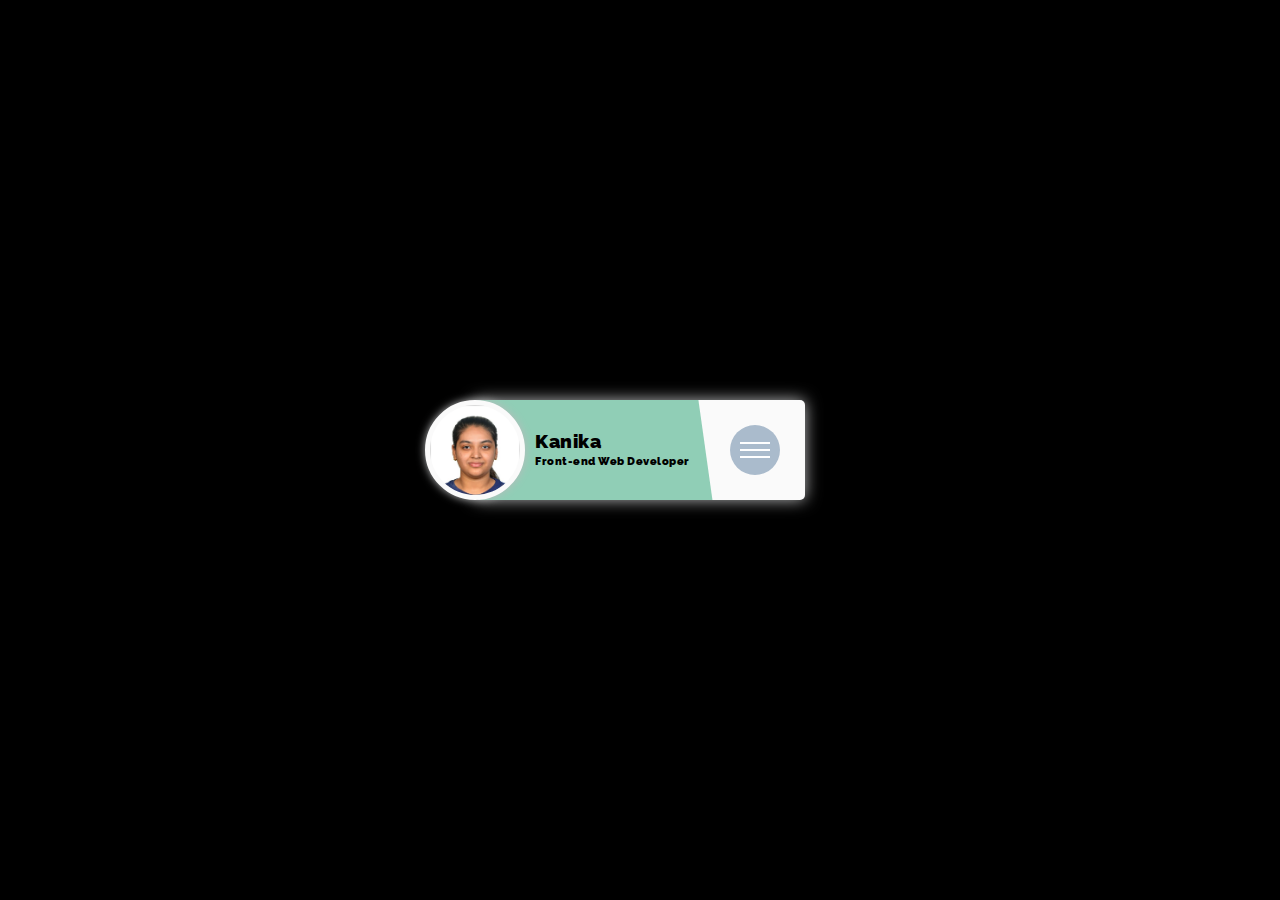
==== index.html @ 35ccc306 "Add files via upload" ====
<!DOCTYPE html>
<html lang="en">

<head>
  <meta charset="UTF-8">
  <title> Lavkush Yadav </title>
  <link rel='stylesheet' href='https://cdnjs.cloudflare.com/ajax/libs/font-awesome/4.6.3/css/font-awesome.css'>
  <link rel="stylesheet" href="./style1.css">
</head>

<body>
  <!-- Portfolio Start -->
  <div class="profile">
    <div class="photo"><img src="kanika.jpg" /></div>
    <div class="content">
      <div class="text">
        <h3>Kanika</h3>
        <h6>Front-end Web Developer</h6>
      </div>
      <div class="btn">
        <span></span>
      </div>
    </div>
    <div class="box">
      <a href="home.html" class="fa fa-home"></a>
      <a href="about.html" class="fa fa-user"></a>
      <a href="service.html" class="fa fa-list"></a>
      <a href="portfolio.html" class="fa fa-briefcase"></a>
      <a href="contact.html" class="fa fa-comments"></a>
    </div>
  </div>
  <!-- Portfolio End -->
  <!------------------------------------------------------------------------->
  <!-- partial -->
  <script src='https://cdnjs.cloudflare.com/ajax/libs/jquery/3.1.0/jquery.min.js'></script>
  <script src="./script1.js"></script>
</body>
</html>
---- style1.css ----
@import 'https://fonts.googleapis.com/css?family=Raleway';
* {
  outline: none;
  user-select: none;
}

body, html {
  margin: 0;
  background: black;
  color: #7a7b7c;
}

body {
  font-family: "Raleway", "Microsoft JhengHei", Arial, sans-serif;
}

.profile {
  width: 330px;
  height: 100px;
  position: absolute;
  top: 50%;
  left: 50%;
  transform: translate(-50%, -50%);
  border-radius: 5px;
  background-color: #fafafa;
  box-shadow: 0 0 1rem #babbbc;
  animation: show-profile 0.5s forwards ease-in-out;
}
@keyframes show-profile {
  0% {
    width: 0;
  }
}
.profile .photo, .profile .content {
  box-sizing: border-box;
}
.profile .photo {
  width: 100px;
  height: 100px;
  border-radius: 50%;
  overflow: hidden;
  border: 5px solid #fafafa;
  background-color: #fafafa;
  margin-left: -50px;
  box-shadow: 0 0 0.5rem #babbbc;
  animation: rotate-photo 0.5s forwards ease-in-out;
}
@keyframes rotate-photo {
  100% {
    transform: rotate(-360deg);
  }
}
.profile .photo img {
  width: 100%;
}
.profile .content {
  padding: 10px;
  overflow: hidden;
  position: absolute;
  width: 100%;
  height: 100%;
  top: 0;
  left: 0;
}
.profile .content::before {
  content: "";
  position: absolute;
  width: 230px;
  height: 150px;
  background-color: rgb(144, 206, 182);
  left: 0;
  top: -20px;
  z-index: -1;
  transform: rotate(-8deg);
}
.profile .content .text {
  margin-top: 20px;
  margin-left: 50px;
  color: black;
}
.profile .content .text h3, .profile .content .text h6 {
  font-weight: 900;
  margin: 3px 0;
  letter-spacing: 0.5px;
  white-space: nowrap;
}
.profile .content .btn {
  background-color: #abc;
  width: 50px;
  height: 50px;
  position: absolute;
  right: 25px;
  top: 25px;
  border-radius: 50%;
  z-index: 1;
  cursor: pointer;
  transition-duration: 0.3s;
  animation: pop-btn 0.3s both ease-in-out 0.5s;
}
@keyframes pop-btn {
  0% {
    transform: scale(0);
  }
  80% {
    transform: scale(1.2);
  }
  100% {
    transform: scale(1);
  }
}
.profile .content .btn:hover {
  box-shadow: 0 0 0 5px rgba(170, 187, 204, 0.5);
}
.profile .content .btn span {
  width: 60%;
  height: 2px;
  position: absolute;
  background-color: white;
  top: 50%;
  left: 20%;
  transform: translateY(-50%);
  animation: to-hamburger 0.3s forwards ease-in-out;
}
.profile .content .btn span::before, .profile .content .btn span::after {
  content: "";
  width: 100%;
  height: 2px;
  position: absolute;
  background-color: white;
  transition-duration: 0.3s;
  transform: rotate(0deg);
  right: 0;
}
.profile .content .btn span::before {
  margin-top: -7px;
}
.profile .content .btn span::after {
  margin-top: 7px;
}
.profile .content .btn.active span {
  animation: to-arrow 0.3s forwards ease-in-out;
}
.profile .content .btn.active span::before, .profile .content .btn.active span::after {
  width: 60%;
  right: -1px;
}
.profile .content .btn.active span::before {
  transform: rotate(45deg);
}
.profile .content .btn.active span::after {
  transform: rotate(-45deg);
}
@keyframes to-hamburger {
  from {
    transform: translateY(-50%) rotate(-180deg);
  }
}
@keyframes to-arrow {
  from {
    transform: translateY(-50%) rotate(0deg);
  }
  to {
    transform: translateY(-50%) rotate(180deg);
  }
}
.profile .box {
  width: 150px;
  height: 150px;
  opacity: 0;
  border-radius: 50%;
  background-color: rgba(255, 255, 255, 0.7);
  position: absolute;
  top: 50%;
  right: -40%;
  transform: translate(-50%, -50%);
  transition-duration: 0.3s;
}
a{
  text-decoration: none;
}
.profile .box a {
  width: 50px;
  height: 50px;
  border-radius: 50%;
  background-color: #ececec;
  font-size: 26px;
  text-align: center;
  line-height: 50px;
  position: absolute;
  left: 18px;
  top: calc(75px - 50px/2);
  box-shadow: 0 0 0.5rem #babbbc;
  transition-duration: 0.3s;
}
.profile .box a:hover {
  transition-delay: initial !important;
  box-shadow: 0 0 0 5px #babbbc;
}
.profile .box.open {
  opacity: 1;
}
.profile .box.open a {
  left: 60px;
}
.profile .box.open a:nth-of-type(1) {
  transform: rotate(-90deg) translateX(120px) rotate(90deg);
  transition-delay: 0s;
}
.profile .box.open a:nth-of-type(2) {
  transform: rotate(-45deg) translateX(120px) rotate(45deg);
  transition-delay: 0.1s;
}
.profile .box.open a:nth-of-type(3) {
  transform: rotate(0deg) translateX(120px) rotate(0deg);
  transition-delay: 0.2s;
}
.profile .box.open a:nth-of-type(4) {
  transform: rotate(45deg) translateX(120px) rotate(-45deg);
  transition-delay: 0.3s;
}
.profile .box.open a:nth-of-type(5) {
  transform: rotate(90deg) translateX(120px) rotate(-90deg);
  transition-delay: 0.4s;
}
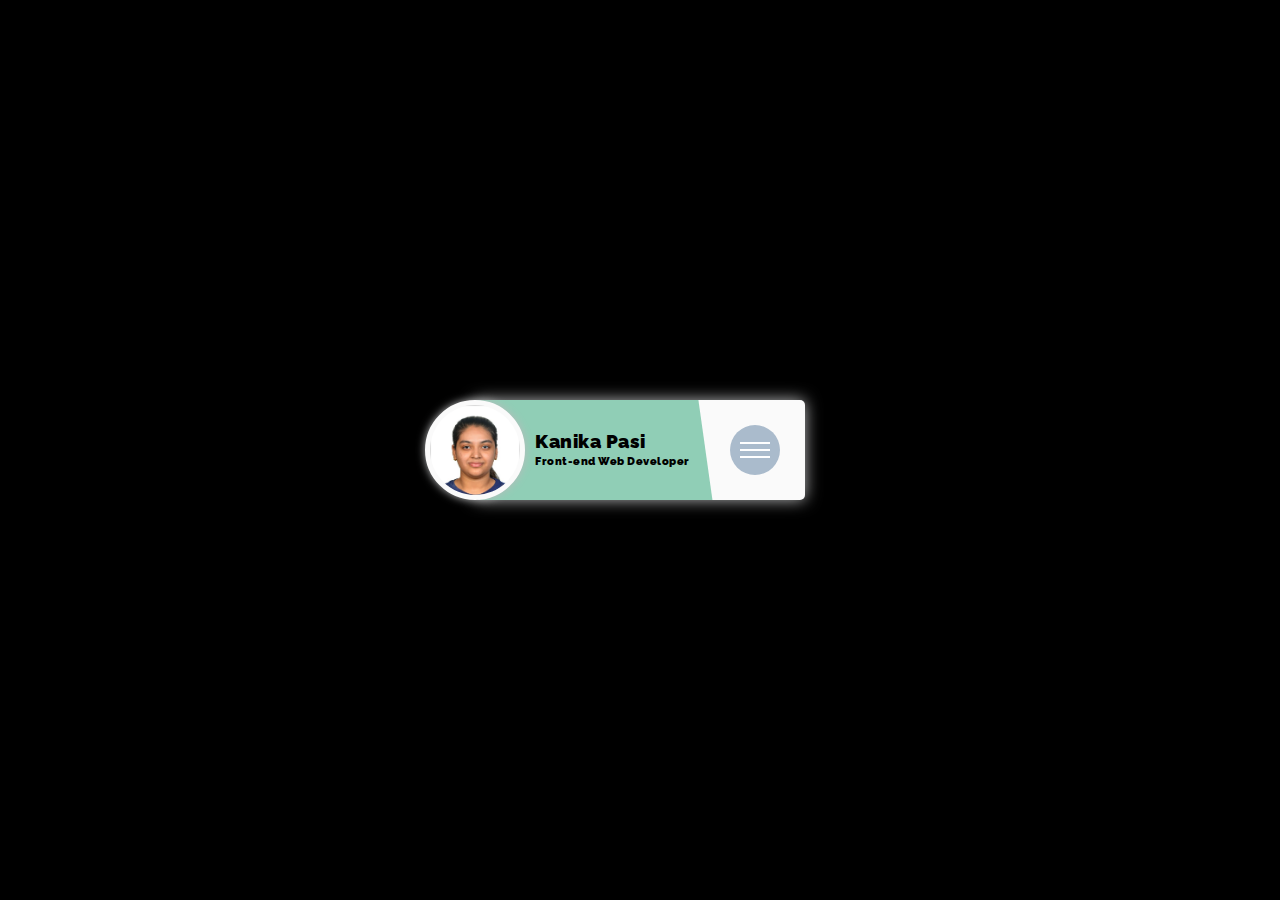
==== commit 87d7c57b: "Update index.html" ====
--- a/index.html
+++ b/index.html
@@ -3,7 +3,7 @@
 
 <head>
   <meta charset="UTF-8">
-  <title> Lavkush Yadav </title>
+  <title> Kanika Pasi </title>
   <link rel='stylesheet' href='https://cdnjs.cloudflare.com/ajax/libs/font-awesome/4.6.3/css/font-awesome.css'>
   <link rel="stylesheet" href="./style1.css">
 </head>
@@ -14,7 +14,7 @@
     <div class="photo"><img src="kanika.jpg" /></div>
     <div class="content">
       <div class="text">
-        <h3>Kanika</h3>
+        <h3>Kanika Pasi</h3>
         <h6>Front-end Web Developer</h6>
       </div>
       <div class="btn">
@@ -35,4 +35,4 @@
   <script src='https://cdnjs.cloudflare.com/ajax/libs/jquery/3.1.0/jquery.min.js'></script>
   <script src="./script1.js"></script>
 </body>
-</html>+</html>
